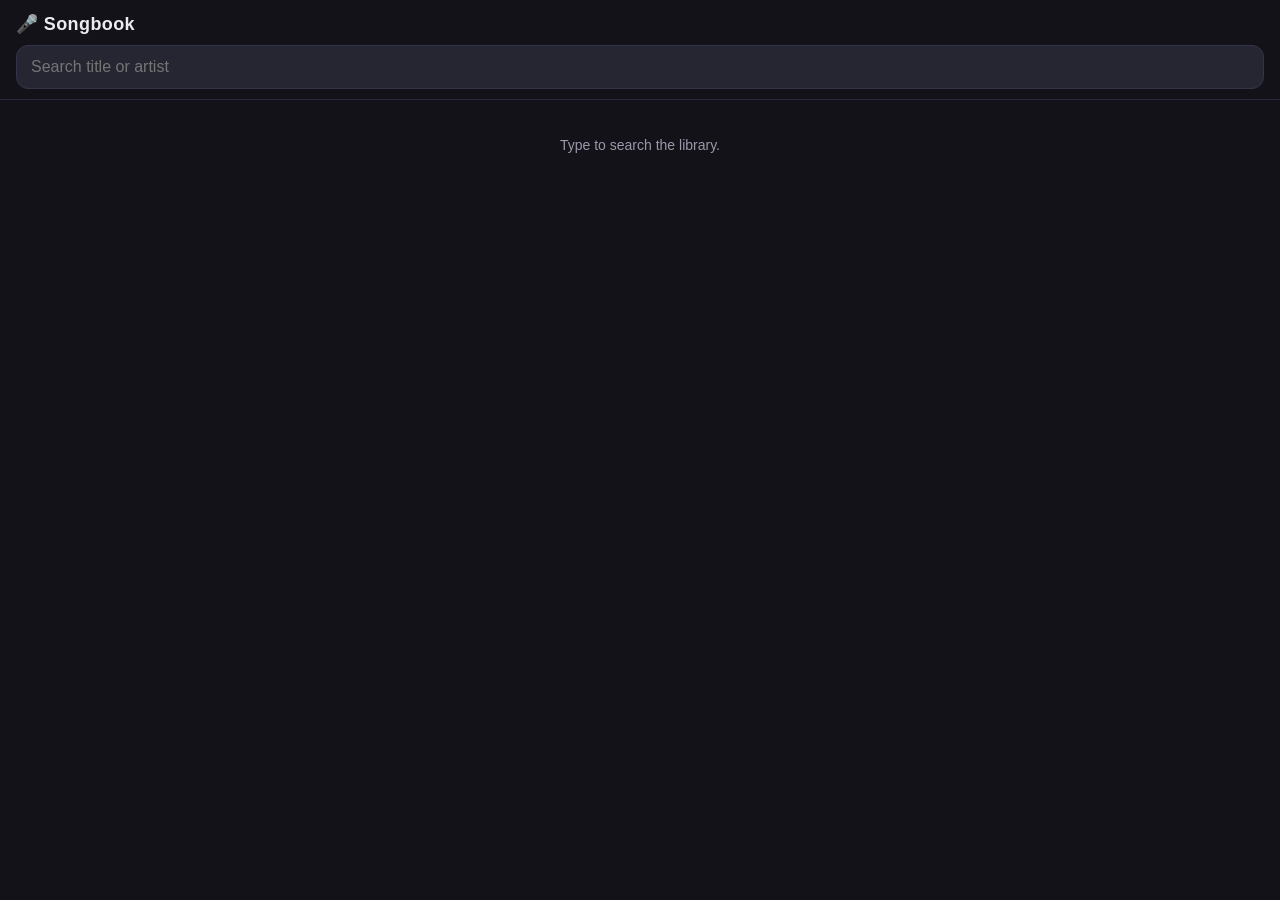
==== src/UltrastarDJ.Infrastructure/Songbook/songbook.html @ 8d0d1f27 "feat(songbook): in-process Kestrel guest server - SongbookServer (Infrastructure): embedded mobile p" ====
<!doctype html>
<html lang="en">
<head>
<meta charset="utf-8">
<meta name="viewport" content="width=device-width, initial-scale=1, viewport-fit=cover">
<meta name="theme-color" content="#121218">
<title>Ultrastar DJ — Songbook</title>
<style>
  :root { --bg:#121218; --card:#1c1c26; --card2:#262633; --text:#ecebf3; --muted:#9a98ab; --accent:#c8b8ff; --accent-text:#1a1a24; --danger:#ff6b6b; --ok:#4ecb71; }
  * { box-sizing:border-box; -webkit-tap-highlight-color:transparent; }
  html, body { margin:0; background:var(--bg); color:var(--text); font:16px/1.4 -apple-system, "Segoe UI", Roboto, Inter, sans-serif; }
  header { position:sticky; top:0; z-index:5; background:var(--bg); padding:calc(env(safe-area-inset-top) + 12px) 16px 10px; border-bottom:1px solid #2a2a3a; }
  h1 { margin:0 0 8px; font-size:18px; letter-spacing:.4px; display:flex; align-items:center; gap:8px; }
  h1 small { color:var(--muted); font-weight:400; font-size:13px; }
  .search { display:flex; gap:8px; }
  .search input { flex:1; background:var(--card2); border:1px solid #33334a; color:var(--text); border-radius:12px; padding:12px 14px; font-size:16px; outline:none; }
  .search input:focus { border-color:var(--accent); }
  main { padding:12px 16px calc(env(safe-area-inset-bottom) + 24px); }
  .now { background:var(--card); border-radius:14px; padding:12px 14px; margin-bottom:12px; }
  .now .label { color:var(--muted); font-size:11px; letter-spacing:1px; text-transform:uppercase; }
  .now .title { font-weight:600; }
  .now .artist, .queue li { color:var(--muted); font-size:14px; }
  .queue { margin:6px 0 0; padding:0 0 0 18px; }
  .song { display:flex; align-items:center; gap:12px; background:var(--card); border-radius:14px; padding:12px 14px; margin-bottom:8px; }
  .song .meta { flex:1; min-width:0; }
  .song .t { font-weight:600; white-space:nowrap; overflow:hidden; text-overflow:ellipsis; }
  .song .a { color:var(--muted); font-size:14px; white-space:nowrap; overflow:hidden; text-overflow:ellipsis; }
  .badge { font-size:10px; letter-spacing:.6px; padding:2px 7px; border-radius:99px; background:var(--card2); color:var(--muted); }
  .badge.usdb { background:#2e9e5b; color:#fff; }
  .btn { background:var(--accent); color:var(--accent-text); border:none; border-radius:10px; padding:10px 14px; font-size:14px; font-weight:700; cursor:pointer; }
  .btn:disabled { opacity:.5; }
  .btn.ok { background:var(--ok); }
  .hint { color:var(--muted); text-align:center; padding:24px 0; font-size:14px; }
  .toast { position:fixed; left:16px; right:16px; bottom:calc(env(safe-area-inset-bottom) + 16px); background:var(--card2); border:1px solid #33334a; border-radius:12px; padding:12px 14px; text-align:center; opacity:0; transform:translateY(10px); transition:.25s; pointer-events:none; }
  .toast.show { opacity:1; transform:none; }
  .overlay { display:none; position:fixed; inset:0; background:var(--bg); z-index:100; align-items:center; justify-content:center; padding:24px; }
  .overlay.visible { display:flex; }
  .card { background:var(--card); border:1px solid #2a2a3a; border-radius:16px; padding:28px 24px; width:100%; max-width:320px; display:flex; flex-direction:column; gap:14px; align-items:center; text-align:center; }
  .card h2 { margin:0; font-size:20px; }
  .card p { margin:0; color:var(--muted); font-size:14px; }
  .card input { width:100%; background:var(--card2); border:2px solid #3a3a4a; color:var(--text); border-radius:12px; padding:12px; font-size:24px; text-align:center; outline:none; }
  .card input.pin { letter-spacing:12px; font-weight:700; }
  .card input:focus { border-color:var(--accent); }
  .card .btn { width:100%; padding:14px; font-size:16px; }
  .err { color:var(--danger); font-size:13px; min-height:18px; }
</style>
</head>
<body>
<header>
  <h1>🎤 Songbook <small id="count"></small></h1>
  <div class="search"><input id="q" type="search" placeholder="Search title or artist" autocomplete="off" autocorrect="off"></div>
</header>
<main>
  <section class="now" id="now" hidden>
    <div class="label">Now playing</div>
    <div class="title" id="nowTitle"></div>
    <div class="artist" id="nowArtist"></div>
    <ol class="queue" id="queue"></ol>
  </section>
  <div id="list"></div>
  <div class="hint" id="hint">Type to search the library.</div>
</main>
<div class="toast" id="toast"></div>

<div class="overlay" id="pinOverlay">
  <div class="card">
    <h2>🎉 Party PIN</h2>
    <p>Ask the DJ for the 4-digit PIN.</p>
    <input class="pin" id="pinInput" type="tel" inputmode="numeric" maxlength="4" pattern="[0-9]*" autocomplete="one-time-code">
    <button class="btn" onclick="submitPin()">Join the party</button>
    <div class="err" id="pinError"></div>
  </div>
</div>

<div class="overlay" id="nameOverlay">
  <div class="card">
    <h2>Your name</h2>
    <p>So the DJ knows who wants to sing.</p>
    <input id="nameInput" type="text" maxlength="40" autocomplete="given-name">
    <button class="btn" onclick="submitName()">Request song</button>
    <button class="btn" style="background:var(--card2);color:var(--text)" onclick="closeName()">Cancel</button>
  </div>
</div>

<script>
  var pin = sessionStorage.getItem('sb_pin') || '';
  var guest = localStorage.getItem('sb_name') || '';
  var pendingSong = null;
  var timer = null;

  function api(path) { return fetch(path + (path.indexOf('?') < 0 ? '?' : '&') + 'pin=' + encodeURIComponent(pin)); }
  function esc(s) { return String(s == null ? '' : s).replace(/[&<>"]/g, function (c) { return { '&': '&amp;', '<': '&lt;', '>': '&gt;', '"': '&quot;' }[c]; }); }
  function toast(msg) { var t = document.getElementById('toast'); t.textContent = msg; t.classList.add('show'); setTimeout(function () { t.classList.remove('show'); }, 2200); }

  async function verify() {
    var res = await api('/api/verify-pin');
    if (res.status === 401) { document.getElementById('pinOverlay').classList.add('visible'); return false; }
    document.getElementById('pinOverlay').classList.remove('visible');
    return true;
  }
  async function submitPin() {
    pin = document.getElementById('pinInput').value.trim();
    var res = await api('/api/verify-pin');
    if (res.status === 401) { document.getElementById('pinError').textContent = 'Wrong PIN'; return; }
    sessionStorage.setItem('sb_pin', pin);
    document.getElementById('pinOverlay').classList.remove('visible');
    refreshState(); search();
  }

  async function refreshState() {
    var res = await api('/api/state');
    if (!res.ok) { if (res.status === 401) verify(); return; }
    var s = await res.json();
    document.getElementById('count').textContent = s.songCount.toLocaleString() + ' songs';
    var now = document.getElementById('now');
    if (s.nowPlaying || s.queue.length) {
      now.hidden = false;
      document.getElementById('nowTitle').textContent = s.nowPlaying ? s.nowPlaying.title : '—';
      document.getElementById('nowArtist').textContent = s.nowPlaying ? s.nowPlaying.artist : '';
      document.getElementById('queue').innerHTML = s.queue.map(function (q) { return '<li>' + esc(q.artist) + ' – ' + esc(q.title) + '</li>'; }).join('');
    } else { now.hidden = true; }
  }

  async function search() {
    var q = document.getElementById('q').value.trim();
    var list = document.getElementById('list'), hint = document.getElementById('hint');
    if (q.length < 2) { list.innerHTML = ''; hint.textContent = 'Type to search the library.'; hint.hidden = false; return; }
    var res = await api('/api/songs?q=' + encodeURIComponent(q));
    if (!res.ok) { if (res.status === 401) verify(); return; }
    var songs = await res.json();
    hint.hidden = songs.length > 0;
    hint.textContent = 'No songs found.';
    list.innerHTML = songs.map(function (s) {
      return '<div class="song"><div class="meta"><div class="t">' + esc(s.title) + '</div><div class="a">' + esc(s.artist) + (s.year ? ' · ' + s.year : '') + '</div></div>'
        + '<span class="badge' + (s.source === 'USDB' ? ' usdb' : '') + '">' + esc(s.source) + '</span>'
        + '<button class="btn" onclick="request(' + JSON.stringify(s.id).replace(/"/g, '&quot;') + ')">Request</button></div>';
    }).join('');
  }

  function request(id) {
    pendingSong = id;
    if (!guest) { document.getElementById('nameInput').value = ''; document.getElementById('nameOverlay').classList.add('visible'); document.getElementById('nameInput').focus(); return; }
    send();
  }
  function submitName() {
    var n = document.getElementById('nameInput').value.trim();
    if (!n) return;
    guest = n; localStorage.setItem('sb_name', n);
    closeName(); send();
  }
  function closeName() { document.getElementById('nameOverlay').classList.remove('visible'); }
  async function send() {
    var res = await fetch('/api/request?pin=' + encodeURIComponent(pin), { method: 'POST', headers: { 'Content-Type': 'application/json' }, body: JSON.stringify({ songId: pendingSong, guest: guest }) });
    pendingSong = null;
    if (res.ok) toast('Requested — the DJ has been told 🎶');
    else if (res.status === 401) verify();
    else toast('Could not send the request');
  }

  document.getElementById('q').addEventListener('input', function () { clearTimeout(timer); timer = setTimeout(search, 200); });
  document.getElementById('pinInput').addEventListener('keydown', function (e) { if (e.key === 'Enter') submitPin(); });
  document.getElementById('nameInput').addEventListener('keydown', function (e) { if (e.key === 'Enter') submitName(); });
  verify().then(function (ok) { if (ok) { refreshState(); } });
  setInterval(refreshState, 5000);
</script>
</body>
</html>
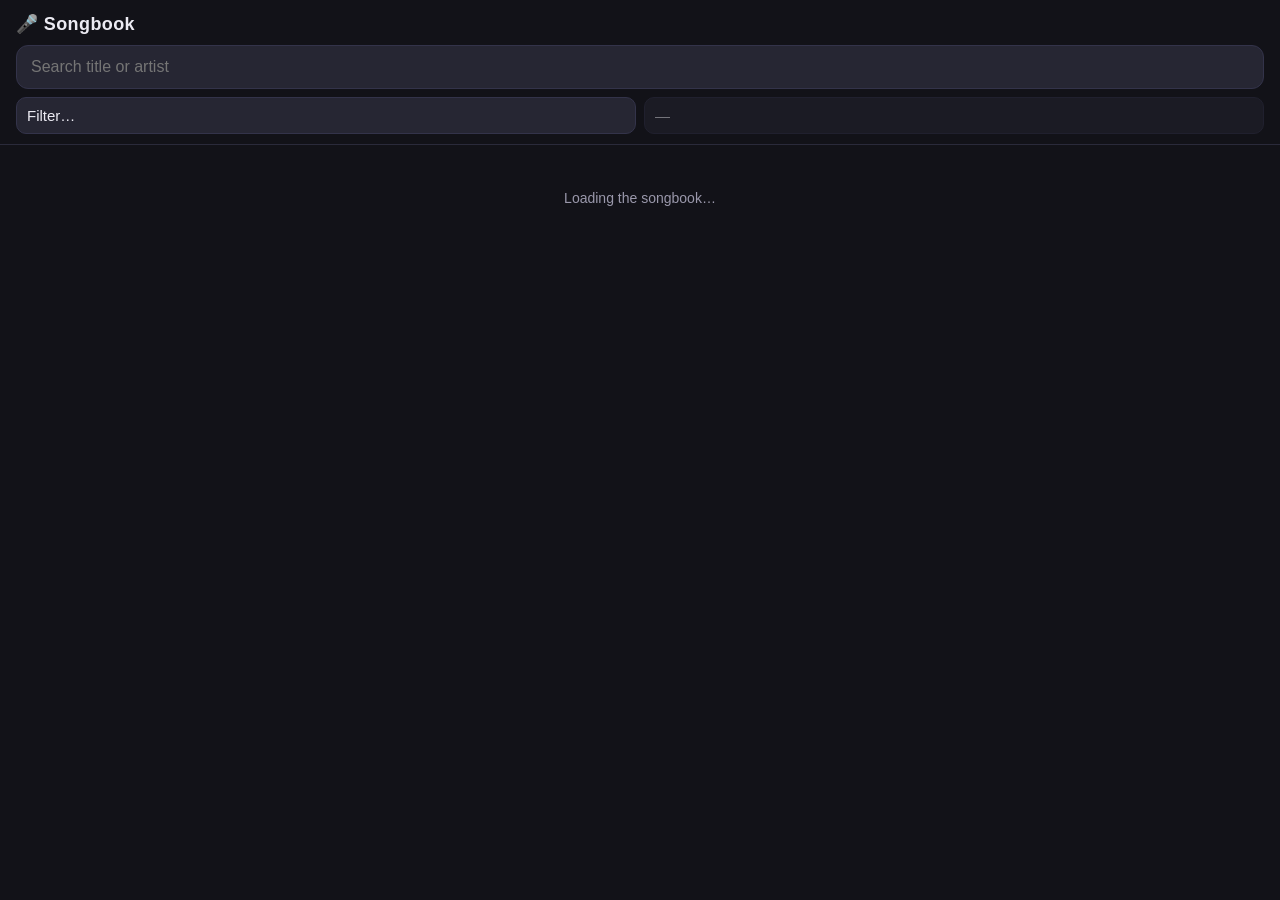
==== commit e615635c: "feat(songbook): phones search locally, song dialog, my requests, requester in the queue - The librar" ====
--- a/src/UltrastarDJ.Infrastructure/Songbook/songbook.html
+++ b/src/UltrastarDJ.Infrastructure/Songbook/songbook.html
@@ -43,22 +43,70 @@
   .card input:focus { border-color:var(--accent); }
   .card .btn { width:100%; padding:14px; font-size:16px; }
   .err { color:var(--danger); font-size:13px; min-height:18px; }
+  .filters { display:flex; gap:8px; margin-top:8px; }
+  .filters select { flex:1; min-width:0; background:var(--card2); border:1px solid #33334a; color:var(--text); border-radius:10px; padding:9px 10px; font-size:15px; outline:none; -webkit-appearance:none; appearance:none; }
+  .filters select:disabled { opacity:.45; }
+  .count { color:var(--muted); font-size:13px; margin:2px 2px 8px; }
+  .song { cursor:pointer; padding-right:6px; }
+  .dots { background:none; color:var(--muted); border:none; width:36px; height:36px; font-size:22px; line-height:1; cursor:pointer; flex:none; border-radius:10px; }
+  .dots:active { background:var(--card2); }
+  .modal { display:none; position:fixed; inset:0; background:rgba(0,0,0,.6); z-index:90; align-items:center; justify-content:center; padding:24px; }
+  .modal.visible { display:flex; }
+  .modal .card { align-items:stretch; text-align:left; gap:10px; }
+  .modal .st { font-size:20px; font-weight:700; line-height:1.25; }
+  .modal .sa { color:var(--muted); font-size:15px; margin-top:-6px; }
+  .modal dl { display:grid; grid-template-columns:auto 1fr; gap:4px 12px; margin:4px 0; font-size:14px; }
+  .modal dt { color:var(--muted); }
+  .modal dd { margin:0; }
+  .modal .btn { text-align:center; text-decoration:none; display:block; }
+  .modal .btn.secondary { background:var(--card2); color:var(--text); }
+  .modal .btn[aria-disabled="true"], .modal .btn:disabled { opacity:.5; pointer-events:none; }
+  .modal input { width:100%; background:var(--card2); border:1px solid #33334a; color:var(--text); border-radius:10px; padding:11px 12px; font-size:16px; outline:none; }
+  .modal input:focus { border-color:var(--accent); }
+  .modal label { color:var(--muted); font-size:13px; margin-bottom:-4px; }
+  .mark { font-size:11px; color:var(--accent); white-space:nowrap; flex:none; }
+  .mine { background:var(--card); border-radius:14px; padding:4px 14px 8px; margin-bottom:12px; }
+  .mine summary { color:var(--muted); font-size:11px; letter-spacing:1px; text-transform:uppercase; padding:8px 0 4px; cursor:pointer; }
+  .mine .r { display:flex; align-items:center; gap:10px; padding:8px 0; border-top:1px solid #2a2a3a; }
+  .mine .r:first-of-type { border-top:none; }
+  .mine .r .meta { flex:1; min-width:0; }
+  .mine .st { font-size:13px; color:var(--accent); }
+  .mine .cancel { background:var(--card2); color:var(--text); border:none; border-radius:9px; padding:8px 10px; font-size:13px; }
+  .more { width:100%; background:var(--card); color:var(--text); }
 </style>
 </head>
 <body>
 <header>
   <h1>🎤 Songbook <small id="count"></small></h1>
   <div class="search"><input id="q" type="search" placeholder="Search title or artist" autocomplete="off" autocorrect="off"></div>
+  <!-- One filter at a time: pick what to filter by, then the value (with how many songs it would show). -->
+  <div class="filters">
+    <select id="fk" onchange="kindChanged()">
+      <option value="">Filter…</option>
+      <option value="language">Language</option>
+      <option value="genre">Genre</option>
+      <option value="decade">Decade</option>
+      <option value="popularity">Popularity</option>
+    </select>
+    <select id="fv" onchange="valueChanged()" disabled><option value="">—</option></select>
+  </div>
 </header>
 <main>
+  <!-- This phone's requests and where they stand; cancel while the DJ has not decided. -->
+  <details class="mine" id="mine" open hidden>
+    <summary id="mineTitle">My requests</summary>
+    <div id="mineList"></div>
+  </details>
   <section class="now" id="now" hidden>
     <div class="label">Now playing</div>
     <div class="title" id="nowTitle"></div>
     <div class="artist" id="nowArtist"></div>
     <ol class="queue" id="queue"></ol>
   </section>
+  <div class="count" id="matches"></div>
   <div id="list"></div>
-  <div class="hint" id="hint">Type to search the library.</div>
+  <button class="btn more" id="more" hidden onclick="showMore()"></button>
+  <div class="hint" id="hint">Loading the songbook…</div>
 </main>
 <div class="toast" id="toast"></div>
 
@@ -72,21 +120,32 @@
   </div>
 </div>
 
-<div class="overlay" id="nameOverlay">
+<!-- Tap a song (or its ⋯): its details, YouTube link and Request. -->
+<div class="modal" id="songModal" onclick="if (event.target === this) closeSong()">
   <div class="card">
-    <h2>Your name</h2>
-    <p>So the DJ knows who wants to sing.</p>
-    <input id="nameInput" type="text" maxlength="40" autocomplete="given-name">
-    <button class="btn" onclick="submitName()">Request song</button>
-    <button class="btn" style="background:var(--card2);color:var(--text)" onclick="closeName()">Cancel</button>
+    <div class="st" id="mTitle"></div>
+    <div class="sa" id="mArtist"></div>
+    <dl id="mInfo"></dl>
+    <a class="btn secondary" id="mYouTube" target="_blank" rel="noopener">Watch on YouTube</a>
+    <label for="mName">Your name</label>
+    <input id="mName" type="text" maxlength="40" autocomplete="given-name" placeholder="So the DJ can call you">
+    <button class="btn" id="mRequest" onclick="requestOpen()">Request song</button>
+    <button class="btn secondary" onclick="closeSong()">Close</button>
   </div>
 </div>
 
 <script>
+  // The library comes once (/api/library, cached per version); search and filtering run here on the phone,
+  // so the party's Mac answers no request per keystroke. Requests and previews still go to the Mac.
+  var PAGE = 100;
   var pin = sessionStorage.getItem('sb_pin') || '';
   var guest = localStorage.getItem('sb_name') || '';
-  var pendingSong = null;
-  var timer = null;
+  // A random id for this phone: its own requests ("My requests") — never shown, not tied to the name.
+  var client = localStorage.getItem('sb_client');
+  if (!client) { client = Array.from(crypto.getRandomValues(new Uint8Array(12)), function (b) { return ('0' + b.toString(16)).slice(-2); }).join(''); localStorage.setItem('sb_client', client); }
+  var mine = [], taken = {};
+  var lib = null, libVersion = 0, matches = [], shown = PAGE, timer = null;
+  var STARS = ['Not rated', '★', '★★', '★★★', '★★★★'];
 
   function api(path) { return fetch(path + (path.indexOf('?') < 0 ? '?' : '&') + 'pin=' + encodeURIComponent(pin)); }
   function esc(s) { return String(s == null ? '' : s).replace(/[&<>"]/g, function (c) { return { '&': '&amp;', '<': '&lt;', '>': '&gt;', '"': '&quot;' }[c]; }); }
@@ -104,13 +163,146 @@
     if (res.status === 401) { document.getElementById('pinError').textContent = 'Wrong PIN'; return; }
     sessionStorage.setItem('sb_pin', pin);
     document.getElementById('pinOverlay').classList.remove('visible');
-    refreshState(); search();
-  }
-
+    refreshState();
+  }
+
+  // ── Catalog ── songs: [id, title, artist, year, [languages], [genres], stars, usdb, youtubeId]
+  async function loadLibrary(v) {
+    var res = await api('/api/library?v=' + v);
+    if (!res.ok) { if (res.status === 401) verify(); return; }
+    var d = await res.json();
+    d.songs.forEach(function (s, i) {
+      s.i = i;
+      s.key = (s[2] + ' ' + s[1]).toLowerCase();
+      s.decade = s[3] ? Math.floor(s[3] / 10) * 10 + 's' : 'Unknown year';
+    });
+    lib = d; libVersion = d.v;
+    fillValues(); render();
+  }
+
+  // The values a song has for the chosen filter kind (a song can be in several languages or genres).
+  function valuesOf(s, kind) {
+    if (kind === 'language') return s[4].map(function (i) { return lib.languages[i]; });
+    if (kind === 'genre') return s[5].map(function (i) { return lib.genres[i]; });
+    if (kind === 'decade') return [s.decade];
+    if (kind === 'popularity') return [STARS[s[6]]];
+    return [];
+  }
+  function searchMatches() {
+    var q = document.getElementById('q').value.trim().toLowerCase();
+    return q ? lib.songs.filter(function (s) { return s.key.indexOf(q) >= 0; }) : lib.songs;
+  }
+
+  // Values of the chosen kind with how many search matches each would show; the current value is kept.
+  function fillValues() {
+    var kind = document.getElementById('fk').value, sel = document.getElementById('fv');
+    sel.disabled = !kind || !lib;
+    if (sel.disabled) { sel.innerHTML = '<option value="">—</option>'; return; }
+    var keep = sel.value, counts = {};
+    searchMatches().forEach(function (s) { valuesOf(s, kind).forEach(function (v) { counts[v] = (counts[v] || 0) + 1; }); });
+    var values = Object.keys(counts);
+    if (kind === 'popularity') values.sort(function (a, b) { return STARS.indexOf(b) - STARS.indexOf(a); });
+    else if (kind === 'decade') values.sort().reverse();
+    else values.sort(function (a, b) { return a.localeCompare(b); });
+    if (keep && values.indexOf(keep) < 0) values.unshift(keep);
+    sel.innerHTML = '<option value="">All</option>' + values.map(function (v) {
+      return '<option value="' + esc(v) + '"' + (v === keep ? ' selected' : '') + '>' + esc(v) + ' (' + (counts[v] || 0).toLocaleString() + ')</option>';
+    }).join('');
+  }
+  function kindChanged() { document.getElementById('fv').value = ''; fillValues(); shown = PAGE; render(); }
+  function valueChanged() { shown = PAGE; render(); }
+
+  function render() {
+    if (!lib) return;
+    var kind = document.getElementById('fk').value, value = document.getElementById('fv').value;
+    matches = searchMatches();
+    if (kind && value) matches = matches.filter(function (s) { return valuesOf(s, kind).indexOf(value) >= 0; });
+    document.getElementById('matches').textContent = matches.length.toLocaleString() + (matches.length === 1 ? ' song' : ' songs');
+    var hint = document.getElementById('hint');
+    hint.hidden = matches.length > 0; hint.textContent = 'No songs found.';
+    document.getElementById('list').innerHTML = matches.slice(0, shown).map(row).join('');
+    var more = document.getElementById('more'), rest = matches.length - shown;
+    more.hidden = rest <= 0;
+    more.textContent = 'Show more (' + rest.toLocaleString() + ' more)';
+  }
+  function showMore() {
+    var list = document.getElementById('list');
+    list.insertAdjacentHTML('beforeend', matches.slice(shown, shown + PAGE).map(row).join(''));
+    shown += PAGE;
+    var more = document.getElementById('more'), rest = matches.length - shown;
+    more.hidden = rest <= 0;
+    more.textContent = 'Show more (' + rest.toLocaleString() + ' more)';
+  }
+  function row(s) {
+    var i = s.i;
+    var langs = s[4].map(function (x) { return lib.languages[x]; }).join(', ');
+    var meta = [esc(s[2]), s[3] ? s[3] : '', esc(langs)].filter(Boolean).join(' · ');
+    // Title and artist get the whole width; the details, YouTube and Request are in the song's dialog.
+    return '<div class="song" data-id="' + esc(s[0]) + '" onclick="openSong(' + i + ')"><div class="meta"><div class="t">' + esc(s[1]) + '</div><div class="a">' + meta + '</div></div>'
+      + '<span class="mark">' + esc(taken[s[0]] || '') + '</span><button class="dots" aria-label="More">⋯</button></div>';
+  }
+
+  // ── Song dialog: details, a direct YouTube link (embedded players are often refused: uploaders disable embedding,
+  // and YouTube rejects players on a plain http://192.168… page), Request. ──
+  var openIndex = -1;
+  async function openSong(i) {
+    openIndex = i;
+    var s = lib.songs[i];
+    document.getElementById('mTitle').textContent = s[1];
+    document.getElementById('mArtist').textContent = s[2];
+    var info = [['Year', s[3] || ''], ['Language', s[4].map(function (x) { return lib.languages[x]; }).join(', ')],
+      ['Genre', s[5].map(function (x) { return lib.genres[x]; }).join(', ')], ['Popularity', s[6] ? STARS[s[6]] : ''], ['Source', s[7] ? 'USDB' : '']];
+    document.getElementById('mInfo').innerHTML = info.filter(function (r) { return r[1]; })
+      .map(function (r) { return '<dt>' + r[0] + '</dt><dd>' + esc(r[1]) + '</dd>'; }).join('');
+    document.getElementById('mName').value = guest;
+    updateRequestButton();
+    document.getElementById('songModal').classList.add('visible');
+    var link = document.getElementById('mYouTube');
+    setYouTube(link, s[8]);
+    // USDB songs: the Mac looks the id up in the song text (once, then cached on both sides).
+    if (!s[8] && s[7]) {
+      link.textContent = 'Looking up YouTube…';
+      var res = await api('/api/youtube?id=' + encodeURIComponent(s[0]));
+      if (res.ok) s[8] = (await res.json()).id;
+      if (openIndex === i) setYouTube(link, s[8]);
+    }
+  }
+  function setYouTube(link, id) {
+    link.hidden = false;
+    if (id) { link.href = 'https://www.youtube.com/watch?v=' + encodeURIComponent(id); link.textContent = 'Watch on YouTube'; link.removeAttribute('aria-disabled'); }
+    else { link.removeAttribute('href'); link.textContent = 'No YouTube video'; link.setAttribute('aria-disabled', 'true'); }
+  }
+  function closeSong() { document.getElementById('songModal').classList.remove('visible'); openIndex = -1; }
+
+  // Request, or cancel my waiting request, or nothing (already queued / requested by someone).
+  function updateRequestButton() {
+    if (openIndex < 0) return;
+    var id = lib.songs[openIndex][0], btn = document.getElementById('mRequest');
+    var own = mine.filter(function (m) { return m.songId === id && m.canCancel; })[0];
+    if (own) { btn.disabled = false; btn.textContent = 'Cancel my request'; btn.dataset.cancel = own.id; return; }
+    delete btn.dataset.cancel;
+    btn.disabled = !!taken[id];
+    btn.textContent = taken[id] ? taken[id] : 'Request song';
+  }
+  async function requestOpen() {
+    var btn = document.getElementById('mRequest');
+    if (btn.dataset.cancel) { await cancel(btn.dataset.cancel); closeSong(); return; }
+    var name = document.getElementById('mName').value.trim();
+    if (!name) { document.getElementById('mName').focus(); toast('Please enter your name'); return; }
+    guest = name; localStorage.setItem('sb_name', name);
+    var id = lib.songs[openIndex][0];
+    closeSong();
+    await send(id);
+  }
+
+  // ── Now playing, queue, and a new catalog when the library changed ──
   async function refreshState() {
-    var res = await api('/api/state');
+    var res = await api('/api/state?client=' + client);
     if (!res.ok) { if (res.status === 401) verify(); return; }
     var s = await res.json();
+    if (s.libraryVersion !== libVersion) loadLibrary(s.libraryVersion);
+    mine = s.mine || []; taken = s.taken || {};
+    renderMine(); updateMarks(); updateRequestButton();
     document.getElementById('count').textContent = s.songCount.toLocaleString() + ' songs';
     var now = document.getElementById('now');
     if (s.nowPlaying || s.queue.length) {
@@ -121,46 +313,42 @@
     } else { now.hidden = true; }
   }
 
-  async function search() {
-    var q = document.getElementById('q').value.trim();
-    var list = document.getElementById('list'), hint = document.getElementById('hint');
-    if (q.length < 2) { list.innerHTML = ''; hint.textContent = 'Type to search the library.'; hint.hidden = false; return; }
-    var res = await api('/api/songs?q=' + encodeURIComponent(q));
-    if (!res.ok) { if (res.status === 401) verify(); return; }
-    var songs = await res.json();
-    hint.hidden = songs.length > 0;
-    hint.textContent = 'No songs found.';
-    list.innerHTML = songs.map(function (s) {
-      return '<div class="song"><div class="meta"><div class="t">' + esc(s.title) + '</div><div class="a">' + esc(s.artist) + (s.year ? ' · ' + s.year : '') + '</div></div>'
-        + '<span class="badge' + (s.source === 'USDB' ? ' usdb' : '') + '">' + esc(s.source) + '</span>'
-        + '<button class="btn" onclick="request(' + JSON.stringify(s.id).replace(/"/g, '&quot;') + ')">Request</button></div>';
-    }).join('');
-  }
-
-  function request(id) {
-    pendingSong = id;
-    if (!guest) { document.getElementById('nameInput').value = ''; document.getElementById('nameOverlay').classList.add('visible'); document.getElementById('nameInput').focus(); return; }
-    send();
-  }
-  function submitName() {
-    var n = document.getElementById('nameInput').value.trim();
-    if (!n) return;
-    guest = n; localStorage.setItem('sb_name', n);
-    closeName(); send();
-  }
-  function closeName() { document.getElementById('nameOverlay').classList.remove('visible'); }
-  async function send() {
-    var res = await fetch('/api/request?pin=' + encodeURIComponent(pin), { method: 'POST', headers: { 'Content-Type': 'application/json' }, body: JSON.stringify({ songId: pendingSong, guest: guest }) });
-    pendingSong = null;
+  // ── Requests ──
+  async function send(songId) {
+    var res = await fetch('/api/request?pin=' + encodeURIComponent(pin), { method: 'POST', headers: { 'Content-Type': 'application/json' }, body: JSON.stringify({ songId: songId, guest: guest, client: client }) });
     if (res.ok) toast('Requested — the DJ has been told 🎶');
     else if (res.status === 401) verify();
+    else if (res.status === 404) toast('This song is no longer available');
+    else if (res.status === 409) toast((await res.json()).message);
     else toast('Could not send the request');
-  }
-
-  document.getElementById('q').addEventListener('input', function () { clearTimeout(timer); timer = setTimeout(search, 200); });
+    refreshState();
+  }
+  async function cancel(id) {
+    var res = await fetch('/api/cancel?pin=' + encodeURIComponent(pin), { method: 'POST', headers: { 'Content-Type': 'application/json' }, body: JSON.stringify({ id: id, client: client }) });
+    toast(res.ok ? 'Request cancelled' : 'Too late — the DJ already decided');
+    refreshState();
+  }
+
+  function renderMine() {
+    var box = document.getElementById('mine');
+    box.hidden = mine.length === 0;
+    document.getElementById('mineTitle').textContent = 'My requests (' + mine.length + ')';
+    document.getElementById('mineList').innerHTML = mine.map(function (m) {
+      return '<div class="r"><div class="meta"><div class="t">' + esc(m.title) + '</div><div class="st">' + esc(m.status) + '</div></div>'
+        + (m.canCancel ? '<button class="cancel" onclick="cancel(\'' + esc(m.id) + '\')">Cancel</button>' : '') + '</div>';
+    }).join('');
+  }
+  // Markers on the rows already shown ("Requested", "In the queue #3") — updated in place, the list keeps its place.
+  function updateMarks() {
+    document.querySelectorAll('#list .song').forEach(function (el) {
+      el.querySelector('.mark').textContent = taken[el.dataset.id] || '';
+    });
+  }
+
+  document.getElementById('q').addEventListener('input', function () { clearTimeout(timer); timer = setTimeout(function () { shown = PAGE; fillValues(); render(); }, 150); });
   document.getElementById('pinInput').addEventListener('keydown', function (e) { if (e.key === 'Enter') submitPin(); });
-  document.getElementById('nameInput').addEventListener('keydown', function (e) { if (e.key === 'Enter') submitName(); });
-  verify().then(function (ok) { if (ok) { refreshState(); } });
+  document.getElementById('mName').addEventListener('keydown', function (e) { if (e.key === 'Enter') requestOpen(); });
+  verify().then(function (ok) { if (ok) refreshState(); });
   setInterval(refreshState, 5000);
 </script>
 </body>
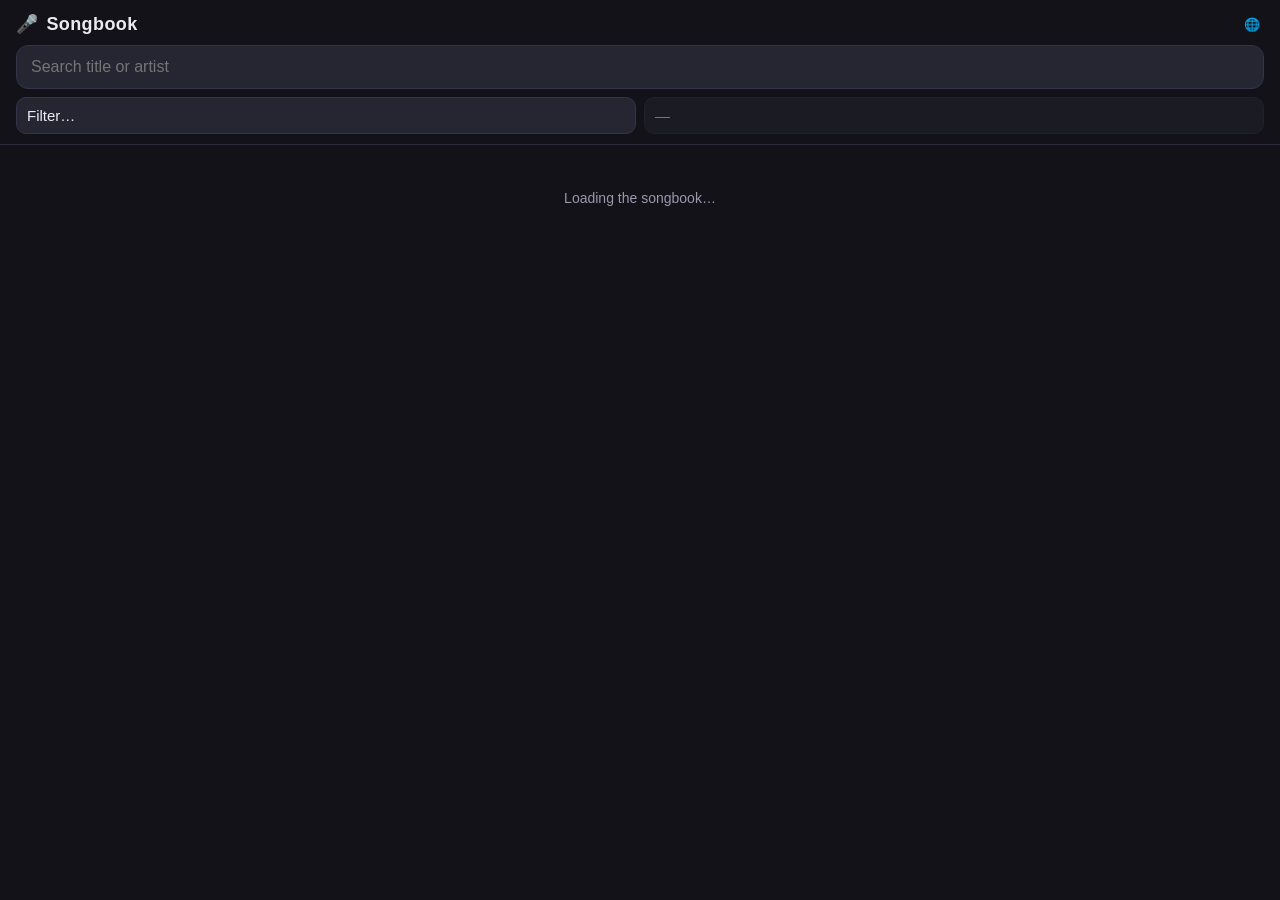
==== commit 2c071dc9: "feat(i18n): 13 UI languages, instant switch, translation editor, songbook in the phone's language - " ====
--- a/src/UltrastarDJ.Infrastructure/Songbook/songbook.html
+++ b/src/UltrastarDJ.Infrastructure/Songbook/songbook.html
@@ -6,12 +6,15 @@
 <meta name="theme-color" content="#121218">
 <title>Ultrastar DJ — Songbook</title>
 <style>
-  :root { --bg:#121218; --card:#1c1c26; --card2:#262633; --text:#ecebf3; --muted:#9a98ab; --accent:#c8b8ff; --accent-text:#1a1a24; --danger:#ff6b6b; --ok:#4ecb71; }
+  :root { --request:#1f3a2a; --bg:#121218; --card:#1c1c26; --card2:#262633; --text:#ecebf3; --muted:#9a98ab; --accent:#c8b8ff; --accent-text:#1a1a24; --danger:#ff6b6b; --ok:#4ecb71; }
   * { box-sizing:border-box; -webkit-tap-highlight-color:transparent; }
   html, body { margin:0; background:var(--bg); color:var(--text); font:16px/1.4 -apple-system, "Segoe UI", Roboto, Inter, sans-serif; }
   header { position:sticky; top:0; z-index:5; background:var(--bg); padding:calc(env(safe-area-inset-top) + 12px) 16px 10px; border-bottom:1px solid #2a2a3a; }
   h1 { margin:0 0 8px; font-size:18px; letter-spacing:.4px; display:flex; align-items:center; gap:8px; }
   h1 small { color:var(--muted); font-weight:400; font-size:13px; }
+  /* The language picker: a globe on the right of the title; the native select opens the phone's own list. */
+  .lang { margin-left:auto; position:relative; display:flex; align-items:center; gap:4px; color:var(--muted); font-size:13px; font-weight:400; }
+  .lang select { position:absolute; inset:0; opacity:0; font-size:16px; }
   .search { display:flex; gap:8px; }
   .search input { flex:1; background:var(--card2); border:1px solid #33334a; color:var(--text); border-radius:12px; padding:12px 14px; font-size:16px; outline:none; }
   .search input:focus { border-color:var(--accent); }
@@ -31,8 +34,11 @@
   .btn:disabled { opacity:.5; }
   .btn.ok { background:var(--ok); }
   .hint { color:var(--muted); text-align:center; padding:24px 0; font-size:14px; }
-  .toast { position:fixed; left:16px; right:16px; bottom:calc(env(safe-area-inset-bottom) + 16px); background:var(--card2); border:1px solid #33334a; border-radius:12px; padding:12px 14px; text-align:center; opacity:0; transform:translateY(10px); transition:.25s; pointer-events:none; }
-  .toast.show { opacity:1; transform:none; }
+  /* In the middle of the screen, where the eye is after tapping in the dialog. */
+  .toast { position:fixed; left:24px; right:24px; top:50%; z-index:110; background:var(--card2); border:1px solid #33334a; border-radius:14px; padding:16px; text-align:center; font-weight:600;
+           opacity:0; transform:translateY(-50%) scale(.96); transition:.25s; pointer-events:none; box-shadow:0 8px 28px rgba(0,0,0,.5); }
+  .toast.show { opacity:1; transform:translateY(-50%); }
+  .toast.ok { background:var(--request); border-color:#3a6a4b; }
   .overlay { display:none; position:fixed; inset:0; background:var(--bg); z-index:100; align-items:center; justify-content:center; padding:24px; }
   .overlay.visible { display:flex; }
   .card { background:var(--card); border:1px solid #2a2a3a; border-radius:16px; padding:28px 24px; width:100%; max-width:320px; display:flex; flex-direction:column; gap:14px; align-items:center; text-align:center; }
@@ -65,57 +71,68 @@
   .modal input:focus { border-color:var(--accent); }
   .modal label { color:var(--muted); font-size:13px; margin-bottom:-4px; }
   .mark { font-size:11px; color:var(--accent); white-space:nowrap; flex:none; }
-  .mine { background:var(--card); border-radius:14px; padding:4px 14px 8px; margin-bottom:12px; }
-  .mine summary { color:var(--muted); font-size:11px; letter-spacing:1px; text-transform:uppercase; padding:8px 0 4px; cursor:pointer; }
-  .mine .r { display:flex; align-items:center; gap:10px; padding:8px 0; border-top:1px solid #2a2a3a; }
+  /* Requests: the green wash the DJ's app uses for them too. */
+  .mine { background:var(--request); border-radius:14px; padding:4px 14px 8px; margin-bottom:12px; }
+  .mine summary, .mine .title { color:var(--muted); font-size:11px; letter-spacing:1px; text-transform:uppercase; padding:8px 0 4px; cursor:pointer; }
+  .mine .r { display:flex; align-items:center; gap:10px; padding:8px 0; border-top:1px solid #2c4a37; }
   .mine .r:first-of-type { border-top:none; }
   .mine .r .meta { flex:1; min-width:0; }
   .mine .st { font-size:13px; color:var(--accent); }
-  .mine .cancel { background:var(--card2); color:var(--text); border:none; border-radius:9px; padding:8px 10px; font-size:13px; }
+  .mine .cancel { background:#2c4a37; color:var(--text); border:none; border-radius:9px; padding:8px 10px; font-size:13px; }
+  /* "My requests" scrolled away: a small tab under the search shows how many; tap to open them right there. */
+  .handle { position:absolute; top:100%; right:16px; background:var(--request); color:var(--text); border:1px solid #3a6a4b; border-top:none;
+            border-radius:0 0 12px 12px; padding:4px 14px 6px; font-size:14px; font-weight:700; cursor:pointer; }
+  .handle[hidden] { display:none; }
+  .drop { position:absolute; top:100%; left:0; right:0; padding:0 16px; }
+  .drop .mine { margin:8px 0 0; box-shadow:0 10px 30px rgba(0,0,0,.55); max-height:60vh; overflow:auto; }
+  .top { position:fixed; right:16px; bottom:calc(env(safe-area-inset-bottom) + 16px); width:48px; height:48px; border-radius:50%; border:none;
+         background:var(--accent); color:var(--accent-text); font-size:22px; font-weight:700; box-shadow:0 4px 14px rgba(0,0,0,.45);
+         opacity:0; transform:translateY(12px); pointer-events:none; transition:.2s; z-index:20; cursor:pointer; }
+  .top.visible { opacity:1; transform:none; pointer-events:auto; }
   .more { width:100%; background:var(--card); color:var(--text); }
 </style>
 </head>
 <body>
 <header>
-  <h1>🎤 Songbook <small id="count"></small></h1>
-  <div class="search"><input id="q" type="search" placeholder="Search title or artist" autocomplete="off" autocorrect="off"></div>
+  <h1>🎤 <span data-t="title">Songbook</span> <small id="count"></small>
+    <label class="lang" aria-label="Language">🌐 <span id="langName"></span><select id="langPick" onchange="pickLanguage(this.value)"></select></label></h1>
+  <div class="search"><input id="q" type="search" data-tp="search" placeholder="Search title or artist" autocomplete="off" autocorrect="off"></div>
   <!-- One filter at a time: pick what to filter by, then the value (with how many songs it would show). -->
   <div class="filters">
     <select id="fk" onchange="kindChanged()">
-      <option value="">Filter…</option>
-      <option value="language">Language</option>
-      <option value="genre">Genre</option>
-      <option value="decade">Decade</option>
-      <option value="popularity">Popularity</option>
+      <option value="" data-t="filter">Filter…</option>
+      <option value="language" data-t="kind_language">Language</option>
+      <option value="genre" data-t="kind_genre">Genre</option>
+      <option value="decade" data-t="kind_decade">Decade</option>
+      <option value="popularity" data-t="kind_popularity">Popularity</option>
+      <option value="voices" data-t="kind_voices">Duet / solo</option>
     </select>
     <select id="fv" onchange="valueChanged()" disabled><option value="">—</option></select>
   </div>
+  <button class="handle" id="handle" hidden onclick="openDrop()" data-ta="my_requests" aria-label="My requests"></button>
+  <div class="drop" id="drop" hidden><div class="mine"><div class="title" id="dropTitle" data-t="my_requests">My requests</div><div id="dropList"></div></div></div>
 </header>
 <main>
   <!-- This phone's requests and where they stand; cancel while the DJ has not decided. -->
   <details class="mine" id="mine" open hidden>
-    <summary id="mineTitle">My requests</summary>
+    <summary id="mineTitle" data-t="my_requests">My requests</summary>
     <div id="mineList"></div>
   </details>
-  <section class="now" id="now" hidden>
-    <div class="label">Now playing</div>
-    <div class="title" id="nowTitle"></div>
-    <div class="artist" id="nowArtist"></div>
-    <ol class="queue" id="queue"></ol>
-  </section>
   <div class="count" id="matches"></div>
   <div id="list"></div>
   <button class="btn more" id="more" hidden onclick="showMore()"></button>
-  <div class="hint" id="hint">Loading the songbook…</div>
+  <div class="hint" id="hint" data-t="loading">Loading the songbook…</div>
 </main>
 <div class="toast" id="toast"></div>
+<!-- Back to the search after scrolling down a long list. -->
+<button class="top" id="top" data-ta="back_top" aria-label="Back to top" onclick="toTop()">↑</button>
 
 <div class="overlay" id="pinOverlay">
   <div class="card">
-    <h2>🎉 Party PIN</h2>
-    <p>Ask the DJ for the 4-digit PIN.</p>
+    <h2>🎉 <span data-t="pin_title">Party PIN</span></h2>
+    <p data-t="pin_ask">Ask the DJ for the 4-digit PIN.</p>
     <input class="pin" id="pinInput" type="tel" inputmode="numeric" maxlength="4" pattern="[0-9]*" autocomplete="one-time-code">
-    <button class="btn" onclick="submitPin()">Join the party</button>
+    <button class="btn" onclick="submitPin()" data-t="pin_join">Join the party</button>
     <div class="err" id="pinError"></div>
   </div>
 </div>
@@ -127,10 +144,10 @@
     <div class="sa" id="mArtist"></div>
     <dl id="mInfo"></dl>
     <a class="btn secondary" id="mYouTube" target="_blank" rel="noopener">Watch on YouTube</a>
-    <label for="mName">Your name</label>
-    <input id="mName" type="text" maxlength="40" autocomplete="given-name" placeholder="So the DJ can call you">
-    <button class="btn" id="mRequest" onclick="requestOpen()">Request song</button>
-    <button class="btn secondary" onclick="closeSong()">Close</button>
+    <label for="mName" data-t="your_name">Your name</label>
+    <input id="mName" type="text" maxlength="40" autocomplete="given-name" data-tp="name_placeholder" placeholder="So the DJ can call you">
+    <button class="btn" id="mRequest" onclick="requestOpen()" data-t="request">Request song</button>
+    <button class="btn secondary" onclick="closeSong()" data-t="close">Close</button>
   </div>
 </div>
 
@@ -143,13 +160,54 @@
   // A random id for this phone: its own requests ("My requests") — never shown, not tied to the name.
   var client = localStorage.getItem('sb_client');
   if (!client) { client = Array.from(crypto.getRandomValues(new Uint8Array(12)), function (b) { return ('0' + b.toString(16)).slice(-2); }).join(''); localStorage.setItem('sb_client', client); }
-  var mine = [], taken = {};
+  var mine = [], taken = {}, requestsOpen = true;
   var lib = null, libVersion = 0, matches = [], shown = PAGE, timer = null;
   var STARS = ['Not rated', '★', '★★', '★★★', '★★★★'];
 
+  // ── Words in the phone's language (/api/texts: the first language the phone lists that the app has, else English).
+  // Statuses and refusals arrive as codes ("queue|3") and are worded here. ──
+  var T = {};
+  function t(key) {
+    var s = T[key] || key;
+    for (var i = 1; i < arguments.length; i++) s = s.split('{' + (i - 1) + '}').join(arguments[i]);
+    return s;
+  }
+  function coded(prefix, code) { if (!code) return ''; var p = String(code).split('|'); return t(prefix + p[0], p[1]); }
+  // A language picked on this phone wins over the phone's own languages; it is remembered.
+  async function loadTexts() {
+    var wanted = localStorage.getItem('sb_lang') || (navigator.languages || [navigator.language]).join(',');
+    try {
+      var res = await fetch('/api/texts?lang=' + encodeURIComponent(wanted));
+      if (res.ok) {
+        var d = await res.json(); T = d.texts || {}; document.documentElement.lang = d.lang || 'en';
+        var pick = document.getElementById('langPick');
+        pick.innerHTML = (d.languages || []).map(function (l) { return '<option value="' + esc(l.code) + '"' + (l.code === d.lang ? ' selected' : '') + '>' + esc(l.name) + '</option>'; }).join('');
+        document.getElementById('langName').textContent = ((d.languages || []).filter(function (l) { return l.code === d.lang; })[0] || {}).name || '';
+      }
+    } catch (e) { /* offline: the page's English stays */ }
+    document.querySelectorAll('[data-t]').forEach(function (el) { if (T[el.dataset.t]) el.textContent = T[el.dataset.t]; });
+    document.querySelectorAll('[data-tp]').forEach(function (el) { if (T[el.dataset.tp]) el.placeholder = T[el.dataset.tp]; });
+    document.querySelectorAll('[data-ta]').forEach(function (el) { if (T[el.dataset.ta]) el.setAttribute('aria-label', T[el.dataset.ta]); });
+    STARS[0] = t('not_rated');
+  }
+
+  async function pickLanguage(code) {
+    localStorage.setItem('sb_lang', code);
+    await loadTexts();
+    if (lib) { lib.songs.forEach(function (s) { if (!s[3]) s.decade = t('unknown_year'); }); fillValues(); render(); }
+    refreshState();
+  }
+
   function api(path) { return fetch(path + (path.indexOf('?') < 0 ? '?' : '&') + 'pin=' + encodeURIComponent(pin)); }
   function esc(s) { return String(s == null ? '' : s).replace(/[&<>"]/g, function (c) { return { '&': '&amp;', '<': '&lt;', '>': '&gt;', '"': '&quot;' }[c]; }); }
-  function toast(msg) { var t = document.getElementById('toast'); t.textContent = msg; t.classList.add('show'); setTimeout(function () { t.classList.remove('show'); }, 2200); }
+  // ok: the green of requests — only for "it worked". Visible 3.2 s.
+  var toastTimer = null;
+  function toast(msg, ok) {
+    var t = document.getElementById('toast');
+    t.textContent = msg; t.classList.toggle('ok', !!ok); t.classList.add('show');
+    clearTimeout(toastTimer);
+    toastTimer = setTimeout(function () { t.classList.remove('show'); }, 3200);
+  }
 
   async function verify() {
     var res = await api('/api/verify-pin');
@@ -160,13 +218,13 @@
   async function submitPin() {
     pin = document.getElementById('pinInput').value.trim();
     var res = await api('/api/verify-pin');
-    if (res.status === 401) { document.getElementById('pinError').textContent = 'Wrong PIN'; return; }
+    if (res.status === 401) { document.getElementById('pinError').textContent = t('pin_wrong'); return; }
     sessionStorage.setItem('sb_pin', pin);
     document.getElementById('pinOverlay').classList.remove('visible');
     refreshState();
   }
 
-  // ── Catalog ── songs: [id, title, artist, year, [languages], [genres], stars, usdb, youtubeId]
+  // ── Catalog ── songs: [id, title, artist, year, [languages], [genres], stars, usdb, youtubeId, duet]
   async function loadLibrary(v) {
     var res = await api('/api/library?v=' + v);
     if (!res.ok) { if (res.status === 401) verify(); return; }
@@ -174,7 +232,7 @@
     d.songs.forEach(function (s, i) {
       s.i = i;
       s.key = (s[2] + ' ' + s[1]).toLowerCase();
-      s.decade = s[3] ? Math.floor(s[3] / 10) * 10 + 's' : 'Unknown year';
+      s.decade = s[3] ? Math.floor(s[3] / 10) * 10 + 's' : t('unknown_year');
     });
     lib = d; libVersion = d.v;
     fillValues(); render();
@@ -186,6 +244,7 @@
     if (kind === 'genre') return s[5].map(function (i) { return lib.genres[i]; });
     if (kind === 'decade') return [s.decade];
     if (kind === 'popularity') return [STARS[s[6]]];
+    if (kind === 'voices') return [s[9] ? t('duet_two') : t('solo')];
     return [];
   }
   function searchMatches() {
@@ -205,7 +264,7 @@
     else if (kind === 'decade') values.sort().reverse();
     else values.sort(function (a, b) { return a.localeCompare(b); });
     if (keep && values.indexOf(keep) < 0) values.unshift(keep);
-    sel.innerHTML = '<option value="">All</option>' + values.map(function (v) {
+    sel.innerHTML = '<option value="">' + esc(t('all')) + '</option>' + values.map(function (v) {
       return '<option value="' + esc(v) + '"' + (v === keep ? ' selected' : '') + '>' + esc(v) + ' (' + (counts[v] || 0).toLocaleString() + ')</option>';
     }).join('');
   }
@@ -217,13 +276,13 @@
     var kind = document.getElementById('fk').value, value = document.getElementById('fv').value;
     matches = searchMatches();
     if (kind && value) matches = matches.filter(function (s) { return valuesOf(s, kind).indexOf(value) >= 0; });
-    document.getElementById('matches').textContent = matches.length.toLocaleString() + (matches.length === 1 ? ' song' : ' songs');
+    document.getElementById('matches').textContent = t(matches.length === 1 ? 'n_song' : 'n_songs', matches.length.toLocaleString());
     var hint = document.getElementById('hint');
-    hint.hidden = matches.length > 0; hint.textContent = 'No songs found.';
+    hint.hidden = matches.length > 0; hint.textContent = t('no_songs');
     document.getElementById('list').innerHTML = matches.slice(0, shown).map(row).join('');
     var more = document.getElementById('more'), rest = matches.length - shown;
     more.hidden = rest <= 0;
-    more.textContent = 'Show more (' + rest.toLocaleString() + ' more)';
+    more.textContent = t('show_more', rest.toLocaleString());
   }
   function showMore() {
     var list = document.getElementById('list');
@@ -231,15 +290,17 @@
     shown += PAGE;
     var more = document.getElementById('more'), rest = matches.length - shown;
     more.hidden = rest <= 0;
-    more.textContent = 'Show more (' + rest.toLocaleString() + ' more)';
+    more.textContent = t('show_more', rest.toLocaleString());
   }
   function row(s) {
     var i = s.i;
     var langs = s[4].map(function (x) { return lib.languages[x]; }).join(', ');
     var meta = [esc(s[2]), s[3] ? s[3] : '', esc(langs)].filter(Boolean).join(' · ');
     // Title and artist get the whole width; the details, YouTube and Request are in the song's dialog.
-    return '<div class="song" data-id="' + esc(s[0]) + '" onclick="openSong(' + i + ')"><div class="meta"><div class="t">' + esc(s[1]) + '</div><div class="a">' + meta + '</div></div>'
-      + '<span class="mark">' + esc(taken[s[0]] || '') + '</span><button class="dots" aria-label="More">⋯</button></div>';
+    // Duets: two singers needed — a small sign before the title.
+    var duet = s[9] ? '<span class="duet" title="' + esc(t('duet_tip')) + '">👥</span> ' : '';
+    return '<div class="song" data-id="' + esc(s[0]) + '" onclick="openSong(' + i + ')"><div class="meta"><div class="t">' + duet + esc(s[1]) + '</div><div class="a">' + meta + '</div></div>'
+      + '<span class="mark">' + esc(coded('status_', taken[s[0]])) + '</span><button class="dots" aria-label="' + esc(t('more')) + '">⋯</button></div>';
   }
 
   // ── Song dialog: details, a direct YouTube link (embedded players are often refused: uploaders disable embedding,
@@ -250,10 +311,10 @@
     var s = lib.songs[i];
     document.getElementById('mTitle').textContent = s[1];
     document.getElementById('mArtist').textContent = s[2];
-    var info = [['Year', s[3] || ''], ['Language', s[4].map(function (x) { return lib.languages[x]; }).join(', ')],
-      ['Genre', s[5].map(function (x) { return lib.genres[x]; }).join(', ')], ['Popularity', s[6] ? STARS[s[6]] : ''], ['Source', s[7] ? 'USDB' : '']];
+    var info = [[t('f_year'), s[3] || ''], [t('f_language'), s[4].map(function (x) { return lib.languages[x]; }).join(', ')],
+      [t('f_genre'), s[5].map(function (x) { return lib.genres[x]; }).join(', ')], [t('f_popularity'), s[6] ? STARS[s[6]] : ''], [t('f_voices'), s[9] ? t('duet_tip') : ''], [t('f_source'), s[7] ? 'USDB' : '']];
     document.getElementById('mInfo').innerHTML = info.filter(function (r) { return r[1]; })
-      .map(function (r) { return '<dt>' + r[0] + '</dt><dd>' + esc(r[1]) + '</dd>'; }).join('');
+      .map(function (r) { return '<dt>' + esc(r[0]) + '</dt><dd>' + esc(r[1]) + '</dd>'; }).join('');
     document.getElementById('mName').value = guest;
     updateRequestButton();
     document.getElementById('songModal').classList.add('visible');
@@ -261,7 +322,7 @@
     setYouTube(link, s[8]);
     // USDB songs: the Mac looks the id up in the song text (once, then cached on both sides).
     if (!s[8] && s[7]) {
-      link.textContent = 'Looking up YouTube…';
+      link.textContent = t('youtube_looking');
       var res = await api('/api/youtube?id=' + encodeURIComponent(s[0]));
       if (res.ok) s[8] = (await res.json()).id;
       if (openIndex === i) setYouTube(link, s[8]);
@@ -269,8 +330,8 @@
   }
   function setYouTube(link, id) {
     link.hidden = false;
-    if (id) { link.href = 'https://www.youtube.com/watch?v=' + encodeURIComponent(id); link.textContent = 'Watch on YouTube'; link.removeAttribute('aria-disabled'); }
-    else { link.removeAttribute('href'); link.textContent = 'No YouTube video'; link.setAttribute('aria-disabled', 'true'); }
+    if (id) { link.href = 'https://www.youtube.com/watch?v=' + encodeURIComponent(id); link.textContent = t('youtube_watch'); link.removeAttribute('aria-disabled'); }
+    else { link.removeAttribute('href'); link.textContent = t('youtube_none'); link.setAttribute('aria-disabled', 'true'); }
   }
   function closeSong() { document.getElementById('songModal').classList.remove('visible'); openIndex = -1; }
 
@@ -279,16 +340,19 @@
     if (openIndex < 0) return;
     var id = lib.songs[openIndex][0], btn = document.getElementById('mRequest');
     var own = mine.filter(function (m) { return m.songId === id && m.canCancel; })[0];
-    if (own) { btn.disabled = false; btn.textContent = 'Cancel my request'; btn.dataset.cancel = own.id; return; }
+    if (own) { btn.disabled = false; btn.textContent = t('cancel_mine'); btn.dataset.cancel = own.id; return; }
     delete btn.dataset.cancel;
-    btn.disabled = !!taken[id];
-    btn.textContent = taken[id] ? taken[id] : 'Request song';
+    // The DJ switched requests off: the songbook is for browsing (the name field goes too).
+    document.getElementById('mName').hidden = !requestsOpen;
+    document.querySelector('label[for="mName"]').hidden = !requestsOpen;
+    btn.disabled = !requestsOpen || !!taken[id];
+    btn.textContent = !requestsOpen ? t('refusal_closed') : taken[id] ? coded('status_', taken[id]) : t('request');
   }
   async function requestOpen() {
     var btn = document.getElementById('mRequest');
     if (btn.dataset.cancel) { await cancel(btn.dataset.cancel); closeSong(); return; }
     var name = document.getElementById('mName').value.trim();
-    if (!name) { document.getElementById('mName').focus(); toast('Please enter your name'); return; }
+    if (!name) { document.getElementById('mName').focus(); toast(t('enter_name')); return; }
     guest = name; localStorage.setItem('sb_name', name);
     var id = lib.songs[openIndex][0];
     closeSong();
@@ -301,54 +365,73 @@
     if (!res.ok) { if (res.status === 401) verify(); return; }
     var s = await res.json();
     if (s.libraryVersion !== libVersion) loadLibrary(s.libraryVersion);
-    mine = s.mine || []; taken = s.taken || {};
-    renderMine(); updateMarks(); updateRequestButton();
-    document.getElementById('count').textContent = s.songCount.toLocaleString() + ' songs';
-    var now = document.getElementById('now');
-    if (s.nowPlaying || s.queue.length) {
-      now.hidden = false;
-      document.getElementById('nowTitle').textContent = s.nowPlaying ? s.nowPlaying.title : '—';
-      document.getElementById('nowArtist').textContent = s.nowPlaying ? s.nowPlaying.artist : '';
-      document.getElementById('queue').innerHTML = s.queue.map(function (q) { return '<li>' + esc(q.artist) + ' – ' + esc(q.title) + '</li>'; }).join('');
-    } else { now.hidden = true; }
+    mine = s.mine || []; taken = s.taken || {}; requestsOpen = s.requestsOpen !== false;
+    renderMine(); updateMarks(); updateRequestButton(); updateHandle();
+    document.getElementById('count').textContent = t('n_songs', s.songCount.toLocaleString());
   }
 
   // ── Requests ──
   async function send(songId) {
     var res = await fetch('/api/request?pin=' + encodeURIComponent(pin), { method: 'POST', headers: { 'Content-Type': 'application/json' }, body: JSON.stringify({ songId: songId, guest: guest, client: client }) });
-    if (res.ok) toast('Requested — the DJ has been told 🎶');
+    if (res.ok) toast(t('requested_ok'), true);
     else if (res.status === 401) verify();
-    else if (res.status === 404) toast('This song is no longer available');
-    else if (res.status === 409) toast((await res.json()).message);
-    else toast('Could not send the request');
+    else if (res.status === 404) toast(t('gone'));
+    else if (res.status === 409) toast(coded('refusal_', (await res.json()).message));
+    else toast(t('send_failed'));
     refreshState();
   }
   async function cancel(id) {
     var res = await fetch('/api/cancel?pin=' + encodeURIComponent(pin), { method: 'POST', headers: { 'Content-Type': 'application/json' }, body: JSON.stringify({ id: id, client: client }) });
-    toast(res.ok ? 'Request cancelled' : 'Too late — the DJ already decided');
+    toast(res.ok ? t('cancelled') : t('too_late'), res.ok);
     refreshState();
   }
 
   function renderMine() {
     var box = document.getElementById('mine');
     box.hidden = mine.length === 0;
-    document.getElementById('mineTitle').textContent = 'My requests (' + mine.length + ')';
-    document.getElementById('mineList').innerHTML = mine.map(function (m) {
-      return '<div class="r"><div class="meta"><div class="t">' + esc(m.title) + '</div><div class="st">' + esc(m.status) + '</div></div>'
-        + (m.canCancel ? '<button class="cancel" onclick="cancel(\'' + esc(m.id) + '\')">Cancel</button>' : '') + '</div>';
+    document.getElementById('mineTitle').textContent = document.getElementById('dropTitle').textContent = t('my_requests_n', mine.length);
+    document.getElementById('handle').textContent = mine.length;
+    document.getElementById('mineList').innerHTML = document.getElementById('dropList').innerHTML = mine.map(function (m) {
+      return '<div class="r"><div class="meta"><div class="t">' + esc(m.title) + '</div><div class="st">' + esc(coded('status_', m.status)) + '</div></div>'
+        + (m.canCancel ? '<button class="cancel" onclick="cancel(\'' + esc(m.id) + '\')">' + esc(t('cancel')) + '</button>' : '') + '</div>';
     }).join('');
   }
+  // The handle shows while the card is scrolled away under the header; an open drop closes on the next scroll.
+  var dropAt = -1;
+  function updateHandle() {
+    var card = document.getElementById('mine'), header = document.querySelector('header');
+    var away = mine.length > 0 && card.getBoundingClientRect().bottom < header.getBoundingClientRect().bottom;
+    document.getElementById('handle').hidden = !away || dropAt >= 0;
+    if (!away) closeDrop();
+  }
+  function openDrop() { dropAt = window.scrollY; document.getElementById('drop').hidden = false; document.getElementById('handle').hidden = true; }
+  function closeDrop() { if (dropAt < 0) return; dropAt = -1; document.getElementById('drop').hidden = true; updateHandle(); }
+
   // Markers on the rows already shown ("Requested", "In the queue #3") — updated in place, the list keeps its place.
   function updateMarks() {
     document.querySelectorAll('#list .song').forEach(function (el) {
-      el.querySelector('.mark').textContent = taken[el.dataset.id] || '';
+      el.querySelector('.mark').textContent = coded('status_', taken[el.dataset.id]);
     });
   }
 
   document.getElementById('q').addEventListener('input', function () { clearTimeout(timer); timer = setTimeout(function () { shown = PAGE; fillValues(); render(); }, 150); });
   document.getElementById('pinInput').addEventListener('keydown', function (e) { if (e.key === 'Enter') submitPin(); });
   document.getElementById('mName').addEventListener('keydown', function (e) { if (e.key === 'Enter') requestOpen(); });
-  verify().then(function (ok) { if (ok) refreshState(); });
+  // A quarter second, eased — the browser's own smooth scroll takes ages on a long list.
+  function toTop() {
+    var from = window.scrollY, start = performance.now();
+    (function step(now) {
+      var t = Math.min(1, (now - start) / 250);
+      window.scrollTo(0, from * Math.pow(1 - t, 3));
+      if (t < 1) requestAnimationFrame(step);
+    })(start);
+  }
+  window.addEventListener('scroll', function () {
+    document.getElementById('top').classList.toggle('visible', window.scrollY > 600);
+    if (dropAt >= 0 && Math.abs(window.scrollY - dropAt) > 24) closeDrop();
+    updateHandle();
+  }, { passive: true });
+  loadTexts().then(verify).then(function (ok) { if (ok) refreshState(); });
   setInterval(refreshState, 5000);
 </script>
 </body>
